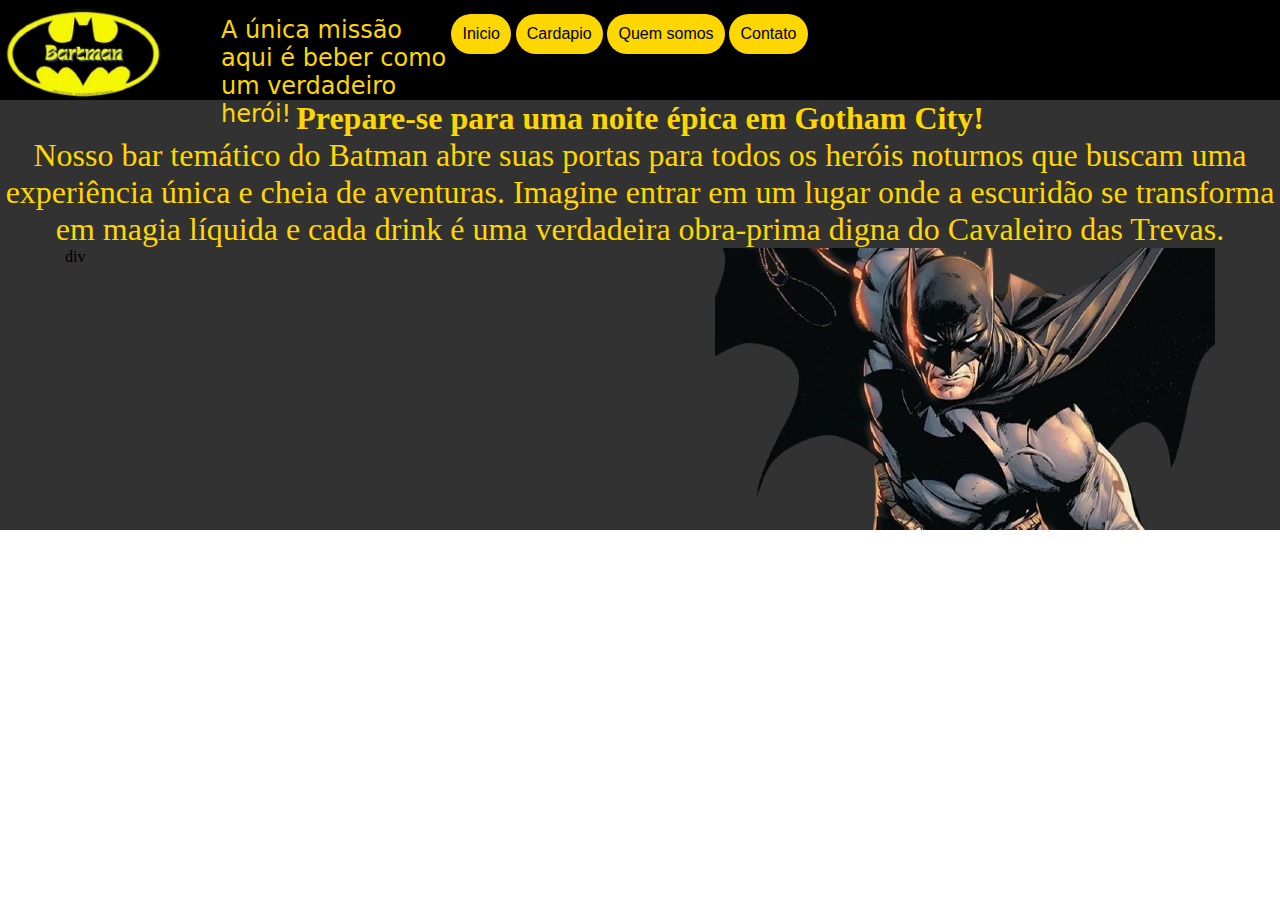
==== delivery/index.html @ b4c7d9bd "Add files via upload" ====
<!DOCTYPE html>
<html lang="PT-BR">

<head>
    <meta charset="UTF-8">
    <meta name="viewport" content="width=device-width, initial-scale=1.0">
    <link rel="stylesheet" href="style.css">
    <title>Document</title>
    <link rel="preconnect" href="https://fonts.googleapis.com">
    <link rel="preconnect" href="https://fonts.gstatic.com" crossorigin>
    <link href="https://fonts.googleapis.com/css2?family=Inter:ital,opsz,wght@0,14..32,100..900;1,14..32,100..900&family=Jolly+Lodger&display=swap" rel="stylesheet">
    <link rel="preconnect" href="https://fonts.googleapis.com">
<link rel="preconnect" href="https://fonts.gstatic.com" crossorigin>
<link href="https://fonts.googleapis.com/css2?family=Inter:ital,opsz,wght@0,14..32,100..900;1,14..32,100..900&display=swap" rel="stylesheet">
</head>

<body>

    <header>
            <img src="logo.png" alt="">
            <div class="div-paragraph">
                <p>
                    A única missão aqui é beber como um verdadeiro herói!
                </p>
            </div>
        <nav>
            <li>
                <ul><a href="/">Inicio</a></ul>
                <ul><a href="">Cardapio</a></ul>
                <ul><a href="">Quem somos</a></ul>
                <ul><a href="">Contato</a></ul>
            </li>
        </nav>
    </header>
    <div id="text1">
        <P>
            <h1>Prepare-se para uma noite épica em Gotham City!</h1>

            </P>
             <p id="text2">Nosso bar temático do Batman abre suas portas para todos os heróis noturnos que buscam uma experiência única e cheia de aventuras.

            Imagine entrar em um lugar onde a escuridão se transforma em magia líquida e cada drink é uma verdadeira obra-prima digna do Cavaleiro das Trevas.</p>
    </div>
<div id="img2">
    <div></div>div
    <img src="batman_quadrinhos_capa_widelg-removebg-preview 1@3x.png" height="50px" width="500px" alt="">
</div>



</body>

</html>
---- delivery/style.css ----
*{
    margin: 0;
    padding: 0;
    box-sizing: border-box;
    
}

header{
    height: 100px;
    width: 100%;
    /* border: solid; */
    display: flex;
    background-color: rgb(0, 0, 0);
    display: flex;
    /* justify-content: space-between; */
}
img{
   height: 100%;
   padding: 0;
}
header p{
    color: #ffd700;
    font-size: 1.5em;
    font-family: "Irish Grover", system-ui;
    margin: 7% 0 0 0;
}
.div-paragraph{
    width: 22%;
    padding: 0  0 0 4%; 
}
ul{
    display: inline;
    list-style: none;
}
ul a{
    text-decoration: none;
    color: black;
    background-color: #ffd700;
    padding: 0.7rem;
    border-radius: 2rem;
}
nav{
    font-family: Impact, Haettenschweiler, 'Arial Narrow Bold', sans-serif;
    padding: 2% 0;
}
.div-img-text{
    display: flex;
    
}
#text1{
    text-align: center;
    
    color: #ffd700;
    background-color: rgb(50, 50, 50);

}
#text2{ font-size: 2rem;
    background-color:rgb(50, 50, 50);

   
}
#img2{
    background-color: rgb(50, 50, 50);
    display: grid;
    grid-template-columns: 1fr 10fr 5fr 1fr;

}
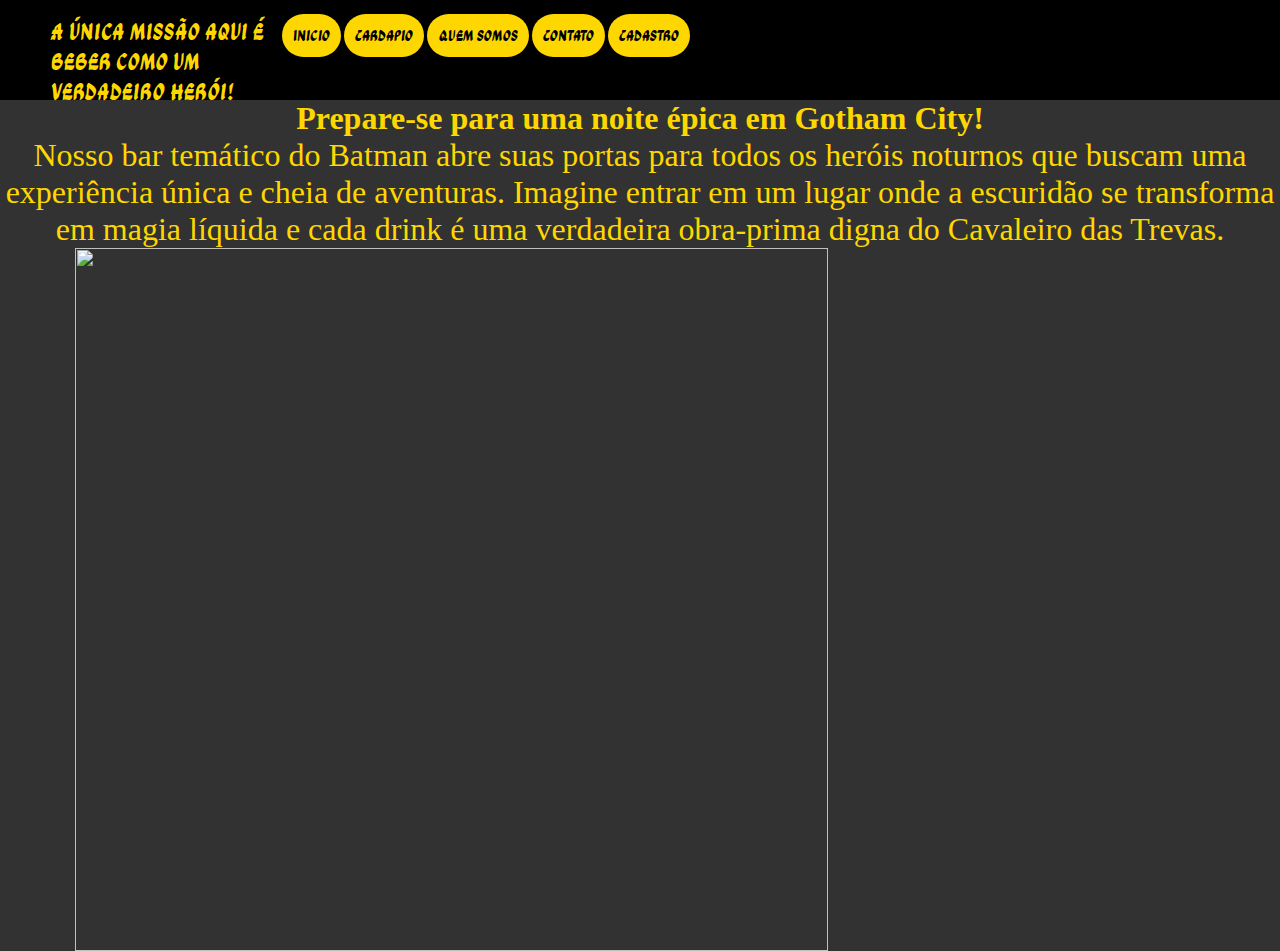
==== commit 0a030ce9: "Add files via upload" ====
--- a/delivery/index.html
+++ b/delivery/index.html
@@ -5,46 +5,50 @@
     <meta charset="UTF-8">
     <meta name="viewport" content="width=device-width, initial-scale=1.0">
     <link rel="stylesheet" href="style.css">
-    <title>Document</title>
-    <link rel="preconnect" href="https://fonts.googleapis.com">
-    <link rel="preconnect" href="https://fonts.gstatic.com" crossorigin>
-    <link href="https://fonts.googleapis.com/css2?family=Inter:ital,opsz,wght@0,14..32,100..900;1,14..32,100..900&family=Jolly+Lodger&display=swap" rel="stylesheet">
     <link rel="preconnect" href="https://fonts.googleapis.com">
 <link rel="preconnect" href="https://fonts.gstatic.com" crossorigin>
-<link href="https://fonts.googleapis.com/css2?family=Inter:ital,opsz,wght@0,14..32,100..900;1,14..32,100..900&display=swap" rel="stylesheet">
+<link href="https://fonts.googleapis.com/css2?family=Ga+Maamli&display=swap" rel="stylesheet">
+    <title>Document</title>
+   
+        <link rel="preconnect" href="https://fonts.googleapis.com">
+<link rel="preconnect" href="https://fonts.gstatic.com" crossorigin>
+<link href="https://fonts.googleapis.com/css2?family=Ga+Maamli&display=swap" rel="stylesheet">
 </head>
 
 <body>
 
     <header>
-            <img src="logo.png" alt="">
-            <div class="div-paragraph">
-                <p>
-                    A única missão aqui é beber como um verdadeiro herói!
-                </p>
-            </div>
+        <img src="/image/logo.png" alt="">
+        <div class="div-paragraph">
+            <p>
+                A única missão aqui é beber como um verdadeiro herói!
+            </p>
+        </div>
         <nav>
             <li>
                 <ul><a href="/">Inicio</a></ul>
-                <ul><a href="">Cardapio</a></ul>
-                <ul><a href="">Quem somos</a></ul>
-                <ul><a href="">Contato</a></ul>
+                <ul><a href="/cardapio.html">Cardapio</a></ul>
+                <ul><a href="Quemsomos.html">Quem somos</a></ul>
+                <ul><a href="contato.html">Contato</a></ul>
+                <ul><a href="cadastro.html">Cadastro</a></ul>
             </li>
         </nav>
     </header>
     <div id="text1">
         <P>
-            <h1>Prepare-se para uma noite épica em Gotham City!</h1>
+        <h1>Prepare-se para uma noite épica em Gotham City!</h1>
 
-            </P>
-             <p id="text2">Nosso bar temático do Batman abre suas portas para todos os heróis noturnos que buscam uma experiência única e cheia de aventuras.
+        </P>
+        <p id="text2">Nosso bar temático do Batman abre suas portas para todos os heróis noturnos que buscam uma
+            experiência única e cheia de aventuras.
 
-            Imagine entrar em um lugar onde a escuridão se transforma em magia líquida e cada drink é uma verdadeira obra-prima digna do Cavaleiro das Trevas.</p>
+            Imagine entrar em um lugar onde a escuridão se transforma em magia líquida e cada drink é uma verdadeira
+            obra-prima digna do Cavaleiro das Trevas.</p>
     </div>
-<div id="img2">
-    <div></div>div
-    <img src="batman_quadrinhos_capa_widelg-removebg-preview 1@3x.png" height="50px" width="500px" alt="">
-</div>
+    <div id="img2">
+        <div></div>
+        <img src="/image/batman_quadrinhos_capa_widelg-removebg-preview 1@3x.png" alt="" class="background-image">
+    </div>
 
 
 
--- a/delivery/style.css
+++ b/delivery/style.css
@@ -1,7 +1,8 @@
-*{
+    *{
     margin: 0;
     padding: 0;
     box-sizing: border-box;
+    
     
 }
 
@@ -21,7 +22,7 @@
 header p{
     color: #ffd700;
     font-size: 1.5em;
-    font-family: "Irish Grover", system-ui;
+    font-family: "Ga Maamli", sans-serif;
     margin: 7% 0 0 0;
 }
 .div-paragraph{
@@ -40,28 +41,37 @@
     border-radius: 2rem;
 }
 nav{
-    font-family: Impact, Haettenschweiler, 'Arial Narrow Bold', sans-serif;
+    font-family: "Ga Maamli", sans-serif;
     padding: 2% 0;
 }
 .div-img-text{
     display: flex;
-    
 }
 #text1{
     text-align: center;
-    
     color: #ffd700;
     background-color: rgb(50, 50, 50);
-
 }
 #text2{ font-size: 2rem;
     background-color:rgb(50, 50, 50);
-
-   
 }
 #img2{
     background-color: rgb(50, 50, 50);
     display: grid;
     grid-template-columns: 1fr 10fr 5fr 1fr;
+}
+.background-image{
+    width: 100%;
+    height: 78.1vh;
+}
+.comida{ 
+    display: grid;
+    grid-template-columns: 1fr 4fr 4fr 4fr 4fr 1fr;
+    width: 50% ;
+    height: 20% ;
 
+}
+.nomec{
+    display: grid;
+    grid-template-columns: 1fr 4fr 4fr 4fr 4fr 1fr;
 }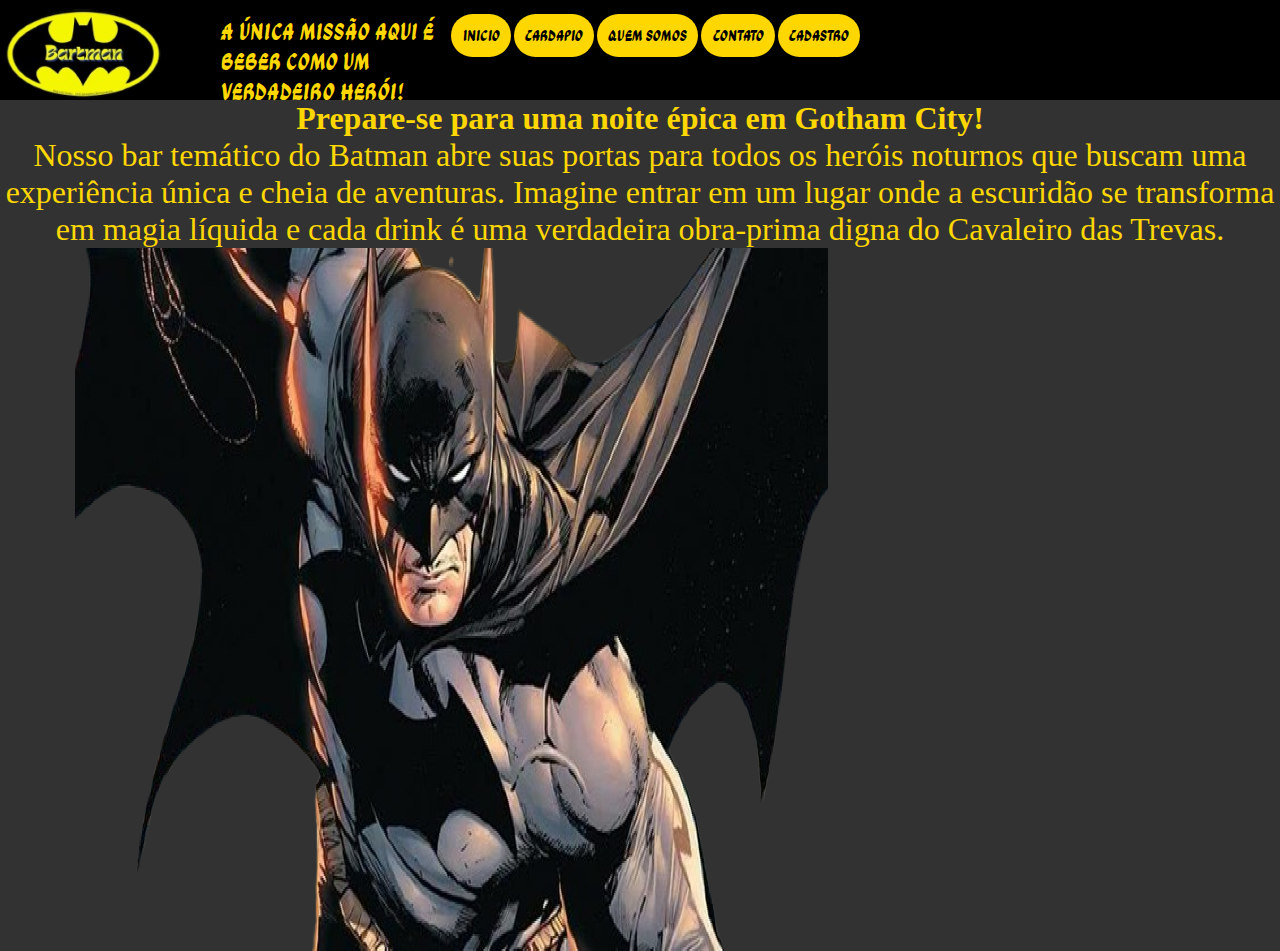
==== commit 0dbc8c5d: "Add files via upload" ====
--- a/delivery/index.html
+++ b/delivery/index.html
@@ -18,7 +18,7 @@
 <body>
 
     <header>
-        <img src="/image/logo.png" alt="">
+        <img src="image/logo.png" alt="">
         <div class="div-paragraph">
             <p>
                 A única missão aqui é beber como um verdadeiro herói!
@@ -27,7 +27,7 @@
         <nav>
             <li>
                 <ul><a href="/">Inicio</a></ul>
-                <ul><a href="/cardapio.html">Cardapio</a></ul>
+                <ul><a href="cardapio.html">Cardapio</a></ul>
                 <ul><a href="Quemsomos.html">Quem somos</a></ul>
                 <ul><a href="contato.html">Contato</a></ul>
                 <ul><a href="cadastro.html">Cadastro</a></ul>
@@ -47,7 +47,7 @@
     </div>
     <div id="img2">
         <div></div>
-        <img src="/image/batman_quadrinhos_capa_widelg-removebg-preview 1@3x.png" alt="" class="background-image">
+        <img src="image/batman_quadrinhos_capa_widelg-removebg-preview 1@3x.png" alt="" class="background-image">
     </div>
 
 
